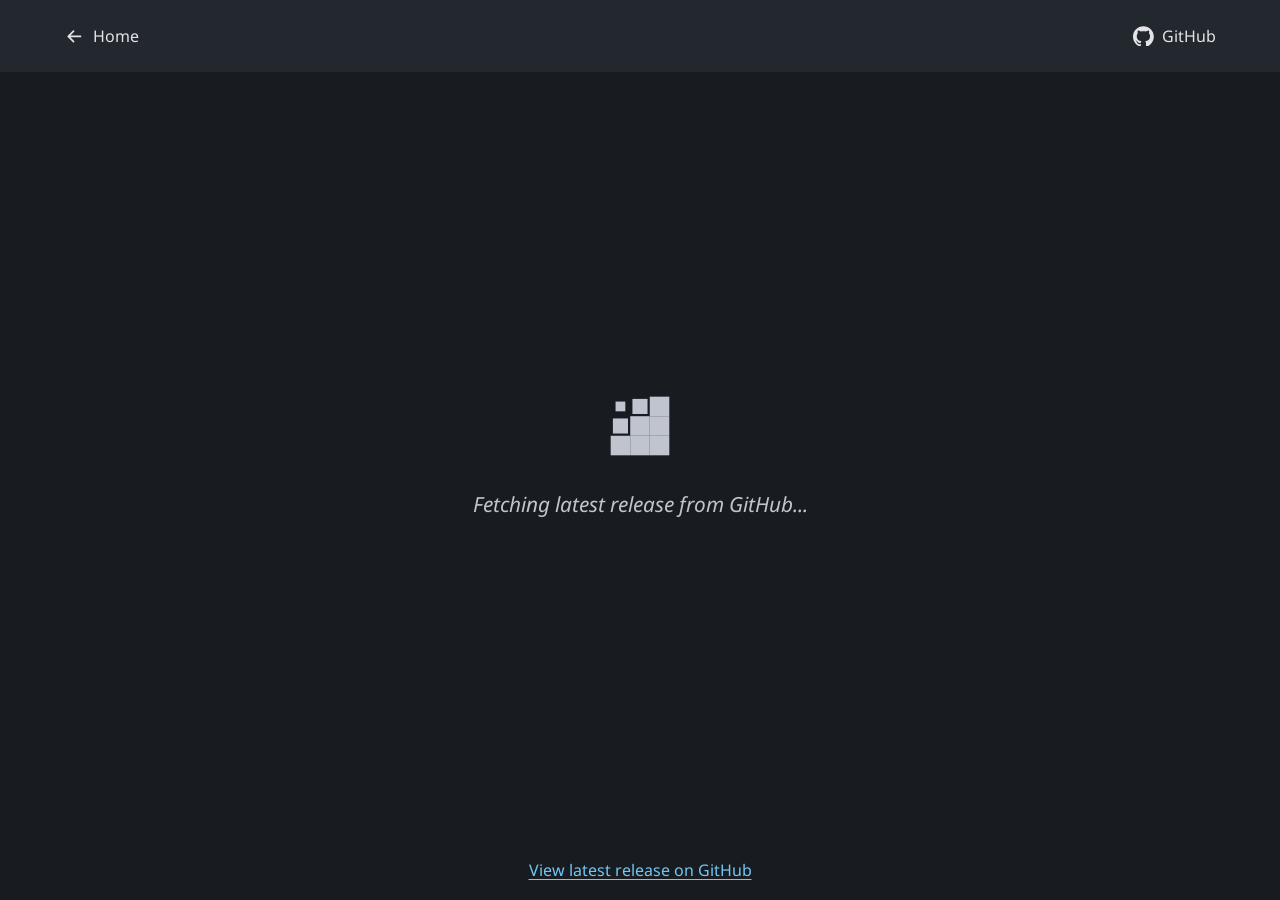
==== download.html @ 9a78561c "new downloads page" ====
<!DOCTYPE html>
<html lang="en">

<head>
    <title>CRLauncher</title>
    <meta charset="UTF-8">
    <meta name="viewport" content="width=device-width, initial-scale=1.0">
    <meta name="description" content="An unofficial launcher for Cosmic Reach.">
    <meta name="keywords" content="java, launcher, cosmicreach, swing, cosmic-reach">
    <link rel="shortcut icon" href="https://avatars.githubusercontent.com/u/163559235?s=48&v=4" type="image/x-icon">


    <link rel="stylesheet" href="styles/reset.css">
    <link rel="stylesheet" type="text/css" href="styles/styles.css">
    <link rel="stylesheet" type="text/css" href="styles/download.css">

    <link rel="preconnect" href="https://fonts.googleapis.com">
    <link rel="preconnect" href="https://fonts.gstatic.com" crossorigin>
    <link href="https://fonts.googleapis.com/css2?family=Noto+Sans:ital,wght@0,100..900;1,100..900&display=swap"
        rel="stylesheet">
    <script defer src="download.js" type="text/javascript"></script>
</head>

<body>
    <header class="downloads-header">
        <nav class="container">
            <a href="./index.html">
                <svg viewBox="0 0 24 24" aria-hidden="true">
                    <path fill="none" stroke="currentColor" stroke-linecap="round" stroke-linejoin="round"
                        stroke-width="2" d="M5 12h14M5 12l6 6m-6-6l6-6" />
                </svg>
                <span>Home</span>
            </a>

            <a href="https://github.com/CRLauncher/CRLauncher">
                <svg viewBox="0 0 256 250" aria-hidden="true">
                    <path fill="currentColor"
                        d="M128.001 0C57.317 0 0 57.307 0 128.001c0 56.554 36.676 104.535 87.535 121.46c6.397 1.185 8.746-2.777 8.746-6.158c0-3.052-.12-13.135-.174-23.83c-35.61 7.742-43.124-15.103-43.124-15.103c-5.823-14.795-14.213-18.73-14.213-18.73c-11.613-7.944.876-7.78.876-7.78c12.853.902 19.621 13.19 19.621 13.19c11.417 19.568 29.945 13.911 37.249 10.64c1.149-8.272 4.466-13.92 8.127-17.116c-28.431-3.236-58.318-14.212-58.318-63.258c0-13.975 5-25.394 13.188-34.358c-1.329-3.224-5.71-16.242 1.24-33.874c0 0 10.749-3.44 35.21 13.121c10.21-2.836 21.16-4.258 32.038-4.307c10.878.049 21.837 1.47 32.066 4.307c24.431-16.56 35.165-13.12 35.165-13.12c6.967 17.63 2.584 30.65 1.255 33.873c8.207 8.964 13.173 20.383 13.173 34.358c0 49.163-29.944 59.988-58.447 63.157c4.591 3.972 8.682 11.762 8.682 23.704c0 17.126-.148 30.91-.148 35.126c0 3.407 2.304 7.398 8.792 6.14C219.37 232.5 256 184.537 256 128.002C256 57.307 198.691 0 128.001 0m-80.06 182.34c-.282.636-1.283.827-2.194.39c-.929-.417-1.45-1.284-1.15-1.922c.276-.655 1.279-.838 2.205-.399c.93.418 1.46 1.293 1.139 1.931m6.296 5.618c-.61.566-1.804.303-2.614-.591c-.837-.892-.994-2.086-.375-2.66c.63-.566 1.787-.301 2.626.591c.838.903 1 2.088.363 2.66m4.32 7.188c-.785.545-2.067.034-2.86-1.104c-.784-1.138-.784-2.503.017-3.05c.795-.547 2.058-.055 2.861 1.075c.782 1.157.782 2.522-.019 3.08m7.304 8.325c-.701.774-2.196.566-3.29-.49c-1.119-1.032-1.43-2.496-.726-3.27c.71-.776 2.213-.558 3.315.49c1.11 1.03 1.45 2.505.701 3.27m9.442 2.81c-.31 1.003-1.75 1.459-3.199 1.033c-1.448-.439-2.395-1.613-2.103-2.626c.301-1.01 1.747-1.484 3.207-1.028c1.446.436 2.396 1.602 2.095 2.622m10.744 1.193c.036 1.055-1.193 1.93-2.715 1.95c-1.53.034-2.769-.82-2.786-1.86c0-1.065 1.202-1.932 2.733-1.958c1.522-.03 2.768.818 2.768 1.868m10.555-.405c.182 1.03-.875 2.088-2.387 2.37c-1.485.271-2.861-.365-3.05-1.386c-.184-1.056.893-2.114 2.376-2.387c1.514-.263 2.868.356 3.061 1.403" />
                </svg>
                <span>GitHub</span>
            </a>
        </nav>
    </header>

    <main class="container hidden">
        <h1 class="text-gradient" id="title">Download CRLauncher</h1>

        <div class="downloads-table">
            <div class="col" id="windows">
                <div class="head">
                    <svg aria-hidden="true" viewBox="0 0 256 256">
                        <path fill="currentColor"
                            d="M0 0h121.329v121.329H0zm134.671 0H256v121.329H134.671zM0 134.671h121.329V256H0zm134.671 0H256V256H134.671z" />
                    </svg>
                    <span>Windows</span>
                </div>

                <div class="row">
                    <a href="https://github.com/CRLauncher/CRLauncher/releases/latest" class="file-url"
                        data-file-type="msi">
                        <span><em>msi</em> installer</span>
                        <svg viewBox="0 0 24 24" aria-hidden="true">
                            <path fill="none" stroke="currentColor" stroke-linecap="round" stroke-linejoin="round"
                                stroke-width="2"
                                d="M12 6H6a2 2 0 0 0-2 2v10a2 2 0 0 0 2 2h10a2 2 0 0 0 2-2v-6m-7 1l9-9m-5 0h5v5" />
                        </svg>
                    </a>
                </div>
                <div class="row">
                    <a href="https://github.com/CRLauncher/CRLauncher/releases/latest" class="file-url"
                        data-file-type="jar">
                        <span>Universal <em>jar</em></span>
                        <svg viewBox="0 0 24 24" aria-hidden="true">
                            <path fill="none" stroke="currentColor" stroke-linecap="round" stroke-linejoin="round"
                                stroke-width="2"
                                d="M12 6H6a2 2 0 0 0-2 2v10a2 2 0 0 0 2 2h10a2 2 0 0 0 2-2v-6m-7 1l9-9m-5 0h5v5" />
                        </svg>
                    </a>
                </div>
            </div>

            <div class="col" id="linux">
                <div class="head">
                    <svg viewBox="0 0 32 32" aria-hidden="true">
                        <path fill="currentColor"
                            d="M16.672 0q-.311.002-.641.027c-5.635.447-4.14 6.411-4.224 8.4c-.104 1.453-.4 2.604-1.4 4.027c-1.183 1.401-2.839 3.667-3.625 6.025c-.369 1.109-.547 2.251-.38 3.324a.5.5 0 0 0-.151.176c-.344.36-.6.803-.881 1.12c-.265.265-.645.355-1.063.532c-.416.181-.88.359-1.151.911c-.12.251-.183.521-.177.803c0 .26.037.531.073.713c.079.531.156.969.052 1.292c-.333.905-.369 1.525-.14 1.979c.233.448.713.625 1.249.803c1.084.265 2.547.181 3.704.796c1.233.625 2.489.896 3.489.631a2.38 2.38 0 0 0 1.609-1.26c.781-.005 1.64-.36 3.011-.448c.932-.079 2.099.359 3.437.265c.036.183.083.265.156.448v.005c.52 1.036 1.484 1.505 2.516 1.427c1.025-.083 2.119-.713 3.004-1.744c.844-1.016 2.245-1.444 3.172-2c.464-.267.839-.625.865-1.141c.031-.531-.265-1.083-.948-1.833v-.131l-.005-.005c-.229-.265-.333-.713-.453-1.233c-.115-.537-.24-1.047-.656-1.396c-.084-.073-.167-.089-.255-.177a.5.5 0 0 0-.251-.088c.573-1.704.349-3.396-.235-4.923c-.708-1.88-1.953-3.52-2.896-4.645c-1.063-1.339-2.104-2.609-2.083-4.489c.036-2.871.317-8.177-4.724-8.188zm.703 4.541h.021c.281 0 .525.084.776.261c.255.181.443.443.583.713c.141.344.215.609.224.963c0-.025.005-.052.005-.077v.14c0-.011-.005-.02-.005-.031l-.005-.032c0 .324-.067.647-.197.943a1.2 1.2 0 0 1-.287.448q-.053-.031-.115-.057c-.14-.063-.265-.083-.38-.176a2 2 0 0 0-.292-.089c.063-.077.193-.177.245-.265c.068-.167.104-.349.115-.536v-.027a1.6 1.6 0 0 0-.084-.531c-.057-.177-.129-.267-.239-.443c-.115-.089-.224-.177-.36-.177h-.02c-.125 0-.235.036-.349.177a1.1 1.1 0 0 0-.271.443a1.5 1.5 0 0 0-.12.531v.027c0 .119.011.239.025.359c-.26-.088-.583-.183-.812-.271a2 2 0 0 1-.021-.265v-.027a2.4 2.4 0 0 1 .199-1.025c.109-.292.307-.543.573-.709c.228-.171.504-.265.791-.265zm-3.948.079h.047c.188 0 .36.063.532.177c.197.172.355.385.459.619c.12.267.187.537.208.891v.005c.005.177.005.272-.005.355v.109l-.109.031c-.203.073-.364.177-.527.267q.023-.181.005-.355v-.021c-.015-.176-.052-.265-.109-.443a.84.84 0 0 0-.224-.359a.33.33 0 0 0-.239-.084h-.032c-.093.005-.172.052-.244.177a.7.7 0 0 0-.161.36c-.037.14-.048.291-.032.443v.015c.016.183.047.272.109.448a.8.8 0 0 0 .219.355c.016.016.027.027.047.031c-.093.079-.156.095-.233.183c-.053.037-.109.084-.177.095a3.4 3.4 0 0 1-.365-.537a2.3 2.3 0 0 1-.208-.891a2.5 2.5 0 0 1 .104-.891c.079-.26.204-.505.38-.713c.172-.177.344-.265.557-.265zm1.828 2.276c.443 0 .975.083 1.62.531c.391.267.699.36 1.407.62c.344.183.541.36.64.537v-.177a.76.76 0 0 1 .021.624c-.167.417-.688.86-1.421 1.125v.005c-.355.177-.667.443-1.032.62c-.369.177-.787.391-1.349.355a1.6 1.6 0 0 1-.599-.089a4 4 0 0 1-.427-.265c-.26-.177-.484-.443-.817-.62v-.005h-.005c-.537-.328-.823-.683-.917-.948c-.088-.359-.005-.624.261-.801c.296-.177.504-.36.64-.448c.14-.099.193-.136.235-.172h.005v-.005c.224-.271.577-.625 1.12-.803c.181-.047.391-.083.619-.083zm3.729 2.853c.48 1.891 1.6 4.636 2.319 5.964c.38.713 1.14 2.213 1.468 4.032q.313-.007.683.088c.864-2.229-.724-4.625-1.448-5.292c-.297-.265-.312-.443-.167-.443c.787.708 1.817 2.095 2.192 3.672c.172.713.215 1.475.032 2.229c.088.036.177.083.271.088c1.375.715 1.885 1.251 1.64 2.052v-.057c-.077-.004-.161 0-.239 0h-.021c.204-.624-.244-1.104-1.421-1.635c-1.219-.531-2.193-.448-2.36.62a1 1 0 0 0-.02.183c-.095.031-.188.067-.281.083c-.573.36-.881.896-1.057 1.584c-.172.713-.224 1.541-.271 2.495c-.032.448-.229 1.119-.428 1.801c-2 1.432-4.776 2.052-7.129.448q-.226-.392-.537-.713a1.9 1.9 0 0 0-.369-.443c.244 0 .453-.041.62-.089a.86.86 0 0 0 .421-.447c.141-.355 0-.928-.464-1.553c-.457-.619-1.239-1.323-2.38-2.025c-.843-.531-1.317-1.161-1.536-1.86c-.219-.713-.188-1.448-.021-2.192c.328-1.427 1.167-2.817 1.704-3.688c.14-.083.047.183-.547 1.303c-.527 1-1.521 3.328-.163 5.135a10.8 10.8 0 0 1 .865-3.833c.749-1.703 2.323-4.671 2.448-7.025c.063.052.287.183.385.271c.287.177.505.443.787.62c.281.265.635.448 1.167.448q.077.006.145.005c.547 0 .975-.177 1.328-.355c.385-.183.699-.448.989-.536h.005c.62-.177 1.115-.537 1.391-.933zm2.917 11.944c.052.801.459 1.661 1.177 1.837c.781.177 1.911-.443 2.385-1.02l.281-.011c.421-.011.771.011 1.129.355l.005.005c.276.265.407.708.521 1.167c.115.536.203 1.041.547 1.421c.645.703.859 1.208.849 1.521c-.021.348-.251.525-.667.791c-.839.537-2.328.948-3.276 2.095c-.824.984-1.828 1.52-2.715 1.588c-.885.073-1.651-.265-2.099-1.197l-.005-.005c-.281-.532-.161-1.365.073-2.251c.235-.891.573-1.796.62-2.531c.047-.953.099-1.781.255-2.423c.161-.62.412-1.063.86-1.307l.057-.032zm-14.422.067h.016q.109-.002.208.021c.5.073.943.443 1.365 1L10.281 25l.005.005c.323.708 1.005 1.416 1.583 2.183c.579.796 1.027 1.509.975 2.093v.011c-.079.989-.641 1.525-1.5 1.724c-.86.177-2.027 0-3.193-.62c-1.291-.713-2.828-.625-3.812-.803c-.489-.088-.812-.271-.964-.536c-.145-.265-.151-.803.167-1.641v-.004c.156-.448.043-1.005-.036-1.495c-.073-.532-.109-.944.057-1.251c.213-.448.531-.531.921-.713c.391-.177.855-.265 1.219-.625h.005v-.005c.339-.353.595-.796.891-1.115c.251-.271.505-.448.88-.448m9.548-12.099c-.579.265-1.261.713-1.985.713s-1.292-.353-1.703-.62c-.208-.181-.375-.359-.5-.448c-.219-.176-.193-.447-.099-.447c.145.02.172.181.265.271c.131.088.287.265.479.443c.391.265.912.624 1.557.624c.647 0 1.407-.359 1.865-.624c.26-.177.593-.443.864-.62c.208-.183.199-.36.369-.36c.172.021.048.177-.192.443c-.245.183-.62.448-.921.625zm-1.443-2.114v-.025c-.005-.027.015-.057.041-.068c.093-.057.239-.037.344.005c.083 0 .213.088.203.181c-.011.063-.115.089-.183.089c-.072 0-.125-.057-.187-.093c-.068-.021-.199-.011-.219-.089zm-.735 0c-.027.079-.152.068-.219.089c-.063.036-.115.093-.188.093c-.068 0-.177-.027-.183-.093c-.009-.089.115-.177.199-.177c.109-.043.244-.063.348-.005c.021.011.048.041.037.068v.025z" />
                    </svg>
                    <span>Linux</span>
                </div>

                <div class="row">
                    <a href="https://github.com/CRLauncher/CRLauncher/releases/latest" class="file-url"
                        data-file-type="jar">
                        <span>Universal <em>jar</em></span>
                        <svg viewBox="0 0 24 24" aria-hidden="true">
                            <path fill="none" stroke="currentColor" stroke-linecap="round" stroke-linejoin="round"
                                stroke-width="2"
                                d="M12 6H6a2 2 0 0 0-2 2v10a2 2 0 0 0 2 2h10a2 2 0 0 0 2-2v-6m-7 1l9-9m-5 0h5v5" />
                        </svg>
                    </a>
                </div>
                <div class="row">
                    <a href="https://github.com/CRLauncher/CRLauncher/releases/latest" class="file-url"
                        data-file-type="deb">
                        <span><em>deb</em> package</span>
                        <svg viewBox="0 0 24 24" aria-hidden="true">
                            <path fill="none" stroke="currentColor" stroke-linecap="round" stroke-linejoin="round"
                                stroke-width="2"
                                d="M12 6H6a2 2 0 0 0-2 2v10a2 2 0 0 0 2 2h10a2 2 0 0 0 2-2v-6m-7 1l9-9m-5 0h5v5" />
                        </svg>
                    </a>
                </div>
                <div class="row">
                    <a href="https://github.com/CRLauncher/CRLauncher/releases/latest" class="file-url"
                        data-file-type="rpm">
                        <span><em>rpm</em> package</span>
                        <svg viewBox="0 0 24 24" aria-hidden="true">
                            <path fill="none" stroke="currentColor" stroke-linecap="round" stroke-linejoin="round"
                                stroke-width="2"
                                d="M12 6H6a2 2 0 0 0-2 2v10a2 2 0 0 0 2 2h10a2 2 0 0 0 2-2v-6m-7 1l9-9m-5 0h5v5" />
                        </svg>
                    </a>
                </div>
            </div>

            <div class="col" id="mac">
                <div class="head">
                    <svg viewBox="0 0 32 32" aria-hidden="true">
                        <path fill="currentColor"
                            d="M9.438 31.401a7 7 0 0 1-1.656-1.536a20 20 0 0 1-1.422-1.938a18.9 18.9 0 0 1-2.375-4.849c-.667-2-.99-3.917-.99-5.792c0-2.094.453-3.922 1.339-5.458a7.7 7.7 0 0 1 2.797-2.906a7.45 7.45 0 0 1 3.786-1.12q.705.002 1.51.198c.385.109.854.281 1.427.495c.729.281 1.13.453 1.266.495c.427.156.786.224 1.068.224c.214 0 .516-.068.859-.172c.193-.068.557-.188 1.078-.411c.516-.188.922-.349 1.245-.469c.495-.146.974-.281 1.401-.349a6.7 6.7 0 0 1 1.531-.063a9 9 0 0 1 2.589.557c1.359.547 2.458 1.401 3.276 2.615a6.4 6.4 0 0 0-.969.734a8.2 8.2 0 0 0-1.641 2.005a6.8 6.8 0 0 0-.859 3.359c.021 1.443.391 2.714 1.12 3.813a7.2 7.2 0 0 0 2.047 2.047c.417.281.776.474 1.12.604c-.161.5-.333.984-.536 1.464a19 19 0 0 1-1.667 3.083c-.578.839-1.031 1.464-1.375 1.88c-.536.635-1.052 1.12-1.573 1.458c-.573.38-1.25.583-1.938.583a4.4 4.4 0 0 1-1.38-.167c-.385-.13-.766-.271-1.141-.432a9 9 0 0 0-1.203-.453a6.3 6.3 0 0 0-3.099-.005c-.417.12-.818.26-1.214.432c-.557.234-.927.391-1.141.458c-.427.125-.87.203-1.318.229c-.693 0-1.339-.198-1.979-.599zm9.14-24.615c-.906.453-1.771.646-2.63.583c-.135-.865 0-1.75.359-2.719a7.3 7.3 0 0 1 1.333-2.24A7.1 7.1 0 0 1 19.812.733q1.319-.68 2.521-.734c.104.906 0 1.797-.333 2.76a8 8 0 0 1-1.333 2.344a6.8 6.8 0 0 1-2.115 1.682z" />
                    </svg>
                    <span>Mac OS</span>
                </div>
                <div class="row">
                    <a href="https://github.com/CRLauncher/CRLauncher/releases/latest" class="file-url"
                        data-file-type="dmg">
                        <span><em>dmg</em> package</span>
                        <svg viewBox="0 0 24 24" aria-hidden="true">
                            <path fill="none" stroke="currentColor" stroke-linecap="round" stroke-linejoin="round"
                                stroke-width="2"
                                d="M12 6H6a2 2 0 0 0-2 2v10a2 2 0 0 0 2 2h10a2 2 0 0 0 2-2v-6m-7 1l9-9m-5 0h5v5" />
                        </svg>
                    </a>
                </div>
                <div class="row">
                    <a href="https://github.com/CRLauncher/CRLauncher/releases/latest" class="file-url"
                        data-file-type="jar">
                        <span>Universal <em>jar</em></span>
                        <svg viewBox="0 0 24 24" aria-hidden="true">
                            <path fill="none" stroke="currentColor" stroke-linecap="round" stroke-linejoin="round"
                                stroke-width="2"
                                d="M12 6H6a2 2 0 0 0-2 2v10a2 2 0 0 0 2 2h10a2 2 0 0 0 2-2v-6m-7 1l9-9m-5 0h5v5" />
                        </svg>
                    </a>
                </div>
            </div>

        </div>
    </main>

    <div class="loading-indicator">
        <div class="loader">
            <svg viewBox="0 0 24 24" aria-hidden="true">
                <rect width="7.33" height="7.33" x="1" y="1" fill="currentColor">
                    <animate id="SVGzjrPLenI" attributeName="x" begin="0;SVGXAURnSRI.end+0.2s" dur="0.6s"
                        values="1;4;1" />
                    <animate attributeName="y" begin="0;SVGXAURnSRI.end+0.2s" dur="0.6s" values="1;4;1" />
                    <animate attributeName="width" begin="0;SVGXAURnSRI.end+0.2s" dur="0.6s" values="7.33;1.33;7.33" />
                    <animate attributeName="height" begin="0;SVGXAURnSRI.end+0.2s" dur="0.6s" values="7.33;1.33;7.33" />
                </rect>
                <rect width="7.33" height="7.33" x="8.33" y="1" fill="currentColor">
                    <animate attributeName="x" begin="SVGzjrPLenI.begin+0.1s" dur="0.6s" values="8.33;11.33;8.33" />
                    <animate attributeName="y" begin="SVGzjrPLenI.begin+0.1s" dur="0.6s" values="1;4;1" />
                    <animate attributeName="width" begin="SVGzjrPLenI.begin+0.1s" dur="0.6s" values="7.33;1.33;7.33" />
                    <animate attributeName="height" begin="SVGzjrPLenI.begin+0.1s" dur="0.6s" values="7.33;1.33;7.33" />
                </rect>
                <rect width="7.33" height="7.33" x="1" y="8.33" fill="currentColor">
                    <animate attributeName="x" begin="SVGzjrPLenI.begin+0.1s" dur="0.6s" values="1;4;1" />
                    <animate attributeName="y" begin="SVGzjrPLenI.begin+0.1s" dur="0.6s" values="8.33;11.33;8.33" />
                    <animate attributeName="width" begin="SVGzjrPLenI.begin+0.1s" dur="0.6s" values="7.33;1.33;7.33" />
                    <animate attributeName="height" begin="SVGzjrPLenI.begin+0.1s" dur="0.6s" values="7.33;1.33;7.33" />
                </rect>
                <rect width="7.33" height="7.33" x="15.66" y="1" fill="currentColor">
                    <animate attributeName="x" begin="SVGzjrPLenI.begin+0.2s" dur="0.6s" values="15.66;18.66;15.66" />
                    <animate attributeName="y" begin="SVGzjrPLenI.begin+0.2s" dur="0.6s" values="1;4;1" />
                    <animate attributeName="width" begin="SVGzjrPLenI.begin+0.2s" dur="0.6s" values="7.33;1.33;7.33" />
                    <animate attributeName="height" begin="SVGzjrPLenI.begin+0.2s" dur="0.6s" values="7.33;1.33;7.33" />
                </rect>
                <rect width="7.33" height="7.33" x="8.33" y="8.33" fill="currentColor">
                    <animate attributeName="x" begin="SVGzjrPLenI.begin+0.2s" dur="0.6s" values="8.33;11.33;8.33" />
                    <animate attributeName="y" begin="SVGzjrPLenI.begin+0.2s" dur="0.6s" values="8.33;11.33;8.33" />
                    <animate attributeName="width" begin="SVGzjrPLenI.begin+0.2s" dur="0.6s" values="7.33;1.33;7.33" />
                    <animate attributeName="height" begin="SVGzjrPLenI.begin+0.2s" dur="0.6s" values="7.33;1.33;7.33" />
                </rect>
                <rect width="7.33" height="7.33" x="1" y="15.66" fill="currentColor">
                    <animate attributeName="x" begin="SVGzjrPLenI.begin+0.2s" dur="0.6s" values="1;4;1" />
                    <animate attributeName="y" begin="SVGzjrPLenI.begin+0.2s" dur="0.6s" values="15.66;18.66;15.66" />
                    <animate attributeName="width" begin="SVGzjrPLenI.begin+0.2s" dur="0.6s" values="7.33;1.33;7.33" />
                    <animate attributeName="height" begin="SVGzjrPLenI.begin+0.2s" dur="0.6s" values="7.33;1.33;7.33" />
                </rect>
                <rect width="7.33" height="7.33" x="15.66" y="8.33" fill="currentColor">
                    <animate attributeName="x" begin="SVGzjrPLenI.begin+0.3s" dur="0.6s" values="15.66;18.66;15.66" />
                    <animate attributeName="y" begin="SVGzjrPLenI.begin+0.3s" dur="0.6s" values="8.33;11.33;8.33" />
                    <animate attributeName="width" begin="SVGzjrPLenI.begin+0.3s" dur="0.6s" values="7.33;1.33;7.33" />
                    <animate attributeName="height" begin="SVGzjrPLenI.begin+0.3s" dur="0.6s" values="7.33;1.33;7.33" />
                </rect>
                <rect width="7.33" height="7.33" x="8.33" y="15.66" fill="currentColor">
                    <animate attributeName="x" begin="SVGzjrPLenI.begin+0.3s" dur="0.6s" values="8.33;11.33;8.33" />
                    <animate attributeName="y" begin="SVGzjrPLenI.begin+0.3s" dur="0.6s" values="15.66;18.66;15.66" />
                    <animate attributeName="width" begin="SVGzjrPLenI.begin+0.3s" dur="0.6s" values="7.33;1.33;7.33" />
                    <animate attributeName="height" begin="SVGzjrPLenI.begin+0.3s" dur="0.6s" values="7.33;1.33;7.33" />
                </rect>
                <rect width="7.33" height="7.33" x="15.66" y="15.66" fill="currentColor">
                    <animate id="SVGXAURnSRI" attributeName="x" begin="SVGzjrPLenI.begin+0.4s" dur="0.6s"
                        values="15.66;18.66;15.66" />
                    <animate attributeName="y" begin="SVGzjrPLenI.begin+0.4s" dur="0.6s" values="15.66;18.66;15.66" />
                    <animate attributeName="width" begin="SVGzjrPLenI.begin+0.4s" dur="0.6s" values="7.33;1.33;7.33" />
                    <animate attributeName="height" begin="SVGzjrPLenI.begin+0.4s" dur="0.6s" values="7.33;1.33;7.33" />
                </rect>
            </svg>
            <span>Fetching latest release from GitHub...</span>
        </div>
    </div>

    <footer class="container">
        <div>
            <a href="https://github.com/CRLauncher/CRLauncher/releases/latest" class="file-url" data-file-type="">View
                latest release on GitHub</a>
        </div>
    </footer>

</body>

</html>
---- styles/styles.css ----
:root {
    /* FONT SIZES */
    --font-sm: 0.83rem;
    --font-base: 1rem;
    --font-md: 1.17rem;
    --font-lg: 1.25rem;
    --font-xl: 1.5rem;
    --font-2xl: 2rem;
    --font-3xl: 2.75rem;
    --font-4xl: 3.5rem;
    --font-5xl: 5rem;

    --accent-color-hue: 200;
    --bg-saturation: 13%;
    --tint-hue: 220;

    /* COLORS -- DARK THEME */
    --accent-foreground: var(--accent-color-hue), 85%, 70%;
    --foreground-bright: var(--tint-hue), var(--bg-saturation), 98%;
    --foreground: var(--tint-hue), var(--bg-saturation), 90%;
    --muted-foreground: var(--tint-hue), var(--bg-saturation), 78%;
    --extra-muted-foreground: var(--tint-hue), var(--bg-saturation), 60%;
    --background: var(--tint-hue), var(--bg-saturation), 11%;
    --card-background: var(--tint-hue), var(--bg-saturation), 16%;
    --accent-background: var(--accent-color-hue), 95%, 35%;
    --shallow-background: var(--tint-hue), var(--bg-saturation), 22%;
    --shallower-background: var(--tint-hue), var(--bg-saturation), 34%;

    /* Border radii */
    --rounded-sm: 0.17rem;
    --rounded: 0.4rem;
    --rounded-lg: 0.65rem;
    --rounded-xl: 1rem;

    --default-transition-duration: 0.15s;
    --default-transition: background-color var(--default-transition-duration), color var(--default-transition-duration), border-color var(--default-transition-duration), fill var(--default-transition-duration), stroke var(--default-transition-duration), text-decoration-color var(--default-transition-duration), text-shadow var(--default-transition-duration), box-shadow var(--default-transition-duration);
}

html,
body {
    color: hsl(var(--foreground));
    background-color: hsl(var(--background));
    font-size: var(--font-base);
    font-weight: 400;
    scrollbar-gutter: stable;
    width: 100%;

    font-family: "Noto sans", system-ui, -apple-system, BlinkMacSystemFont, 'Segoe UI', Roboto, Oxygen, Ubuntu, Cantarell, 'Open Sans', 'Helvetica Neue', sans-serif;
}

button,
a {
    transition: var(--default-transition);
}

/* A few utilities */

.full-height {
    min-height: 100vh;
    min-height: min(100vh, 67rem);
    min-height: clamp(45rem, 100vh, 67rem);
}

.container {
    width: 100%;
    max-width: 90rem;
    margin-inline: auto;
    padding-inline: 1.5rem;
}

.muted-text {
    color: hsl(var(--muted-foreground));
}

.text-gradient {
    background-clip: text;
    color: transparent;
    -webkit-background-clip: text;
    -webkit-text-fill-color: transparent;
    background-image: linear-gradient(45deg, oklab(97.5% -0.006 -0.011), oklab(90.2% -0.018 -0.047), oklab(81% -0.021 -0.071), oklab(68.4% -0.009 -0.105), oklab(60.5% -0.005 -0.147));
}

.underline {
    text-decoration: underline;
    text-underline-offset: 0.2rem;
    text-decoration-thickness: 0.1rem;
    text-decoration-color: hsl(var(--extra-muted-foreground));
}

.underline:hover {
    text-decoration-color: hsl(var(--muted-foreground));
}

.github-octo:hover .octo-arm {
    animation: octocat-wave 560ms ease-in-out
}

@keyframes octocat-wave {

    0%,
    100% {
        transform: rotate(0)
    }

    20%,
    60% {
        transform: rotate(-25deg)
    }

    40%,
    80% {
        transform: rotate(10deg)
    }
}

@media (max-width:500px) {
    .github-octo .octo-arm {
        animation: octocat-wave 560ms ease-in-out
    }

    .github-octo:hover .octo-arm {
        animation: none
    }
}

/* Element styles */

.fixed__github-link {
    position: absolute;
    top: 0;
    right: 0;
    z-index: 1000;
}

.fixed__github-link svg {
    width: 5rem;
    height: 5rem;
}

.hero-section {
    width: 100%;
    display: grid;
    grid-template-columns: 1fr;
    place-items: center;
    padding: 5rem 0;
    gap: 0.25rem;
}

.hero__text-container {
    display: grid;
    place-items: center;
    padding: 2.5rem 0;
}

.hero__title {
    max-width: 32ch;
    text-align: center;
    font-size: var(--font-2xl);
    line-height: 125%;
    margin-bottom: 2.5rem;
}

.hero__action-buttons {
    width: fit-content;
    display: flex;
    align-items: center;
    justify-content: center;
    flex-wrap: wrap;
    gap: 1rem 2.5rem;
    margin-bottom: 1rem;
}

.hero__button {
    display: flex;
    align-items: center;
    justify-content: center;
    gap: 0.5rem;
    padding: 0.67rem 1.87rem;
    border-radius: var(--rounded);
    font-weight: bold;
    color: hsl(var(--foreground));
}

.hero__button .icon {
    color: currentColor;
    fill: currentColor;
    width: 1.5em;
    height: 1.5em;
    flex-shrink: 0;
}

.hero__primary-action {
    background-color: hsla(var(--accent-background), 1);
    color: hsl(var(--foreground-bright));
}

.hero__primary-action:hover {
    background-color: hsla(var(--accent-background), 0.9);
}

.hero__secondary-action {
    background-color: hsla(var(--accent-background), 0.3);
}

.hero__secondary-action:hover {
    background-color: hsla(var(--accent-background), 0.2);
}

.hero__action-buttons-note {
    font-size: var(--font-base);
}

.hero__image-container {
    display: flex;
    align-items: center;
    justify-content: center;
}

.hero__image {
    height: auto;
    aspect-ratio: auto;
    flex-shrink: 0;
}

.features-section {
    width: 100%;
    display: grid;
    grid-template-columns: 1fr;
    place-items: center;
}

.features__box {
    width: fit-content;
    display: grid;
    gap: 1.5rem;
    padding: 2.5rem 0;
}

.features__title {
    width: fit-content;
    font-size: var(--font-2xl);
    font-weight: bold;
    line-height: 100%;
}

.features__list {
    list-style-type: disc;
    list-style-position: outside;
    margin-left: 1.5rem;
}

.features__list-item {
    font-size: var(--font-lg);
    line-height: 125%;
    color: hsla(var(--muted-foreground));
    padding: 0.2rem 0;
}

.features__image-box {
    display: grid;
    grid-template-columns: 1fr;
}

@media screen and (min-width: 768px) {
    .hero__title {
        font-size: var(--font-3xl);
    }

    .hero__button {
        padding: 0.87rem 2.5rem;
    }

    .container {
        padding-inline: 3rem;
    }
}

.hidden {
    display: none !important;
}
---- styles/download.css ----
html {
    scrollbar-gutter: unset;
}

body {
    min-block-size: 100svb;
    display: grid;
    grid-template-rows: min-content 1fr;
}

.downloads-header {
    width: 100%;
    background-color: hsl(var(--card-background));
}

.downloads-header nav {
    padding-block: 1rem;
    display: flex;
    align-items: center;
    justify-content: space-between;
}

.downloads-header nav a {
    height: 2.5rem;
    padding-inline: 1rem;
    display: flex;
    align-items: center;
    gap: 0.5em;
    border-radius: 0.3rem;

    &:hover,
    &:focus-visible {
        background-color: hsl(var(--shallow-background));
    }
}

main {
    display: grid;
    align-content: start;
    padding-block: 4rem;
    gap: 2rem;
}

main h1 {
    justify-self: center;
    font-size: 3.5vw;
}

.downloads-table {
    padding: 2rem;
    display: grid;
    justify-content: center;
    grid-template-columns: repeat(3, minmax(14rem, 1fr));
}

.downloads-table .col:not(:last-of-type) {
    border-inline-end: 1px solid hsl(var(--shallow-background));
}

.downloads-table .head {
    display: grid;
    justify-items: center;
    gap: 0.5rem;
    padding: 1rem;
    border-block-end: 1px solid hsl(var(--shallow-background));
    color: hsl(var(--muted-foreground));

    svg {
        width: auto;
        height: 3rem;
    }
}

.downloads-table .row {
    padding: 1rem 1rem;
    padding-inline-start: 2rem;

    a {
        width: fit-content;
        display: flex;
        align-items: center;
        gap: 0.5em;
        color: hsl(var(--muted-foreground));
    }

    svg {
        width: 1.1em;
        height: 1.1em;
        color: hsl(var(--extra-muted-foreground));
        opacity: 0.2;
        transition: opacity 300ms;
    }

    a:hover,
    a:focus-visible {
        color: hsl(var(--accent-foreground));

        svg {
            opacity: 1;
        }
    }

    em {
        border-radius: 0.3rem;
        padding: 0.15em 0.3em;
        background-color: lch(from currentColor l c h / 0.12);
        font-size: 0.8rem;
        font-weight: 600;
        text-transform: uppercase;
        font-family: monospace;
        font-style: normal;
    }
}

.downloads-table .col:nth-of-type(odd) .row:nth-child(odd) {
    background-color: hsl(var(--card-background));
}

.downloads-table .col:nth-of-type(even) .row:nth-child(even) {
    background-color: hsl(var(--card-background));
}

footer div {
    display: flex;
    align-items: center;
    justify-content: center;
    padding: 1rem 0;

    a {
        text-decoration: underline;
        color: hsl(var(--accent-foreground));
        text-underline-offset: 0.2em;
        padding: 0.2em 1em;
        border-radius: 0.3em;
    }

    a:hover,
    a:focus-visible {
        background: hsl(var(--accent-foreground));
        color: black;
        /* text-decoration: none; */
    }
}

.loading-indicator {
    display: grid;
    place-content: center;

    .loader {
        display: grid;
        gap: 2rem;
        justify-items: center;
        color: hsl(var(--muted-foreground));
    }

    .loader svg {
        width: 4rem;
        height: 4rem;
    }

    .loader span {
        font-style: italic;
        font-size: 1.3rem;
        animation: shimmer 800ms linear alternate infinite;
    }
}

@keyframes shimmer {
    from {
        filter: brightness(50%);
    }

    to {
        filter: brightness(150%);
    }
}
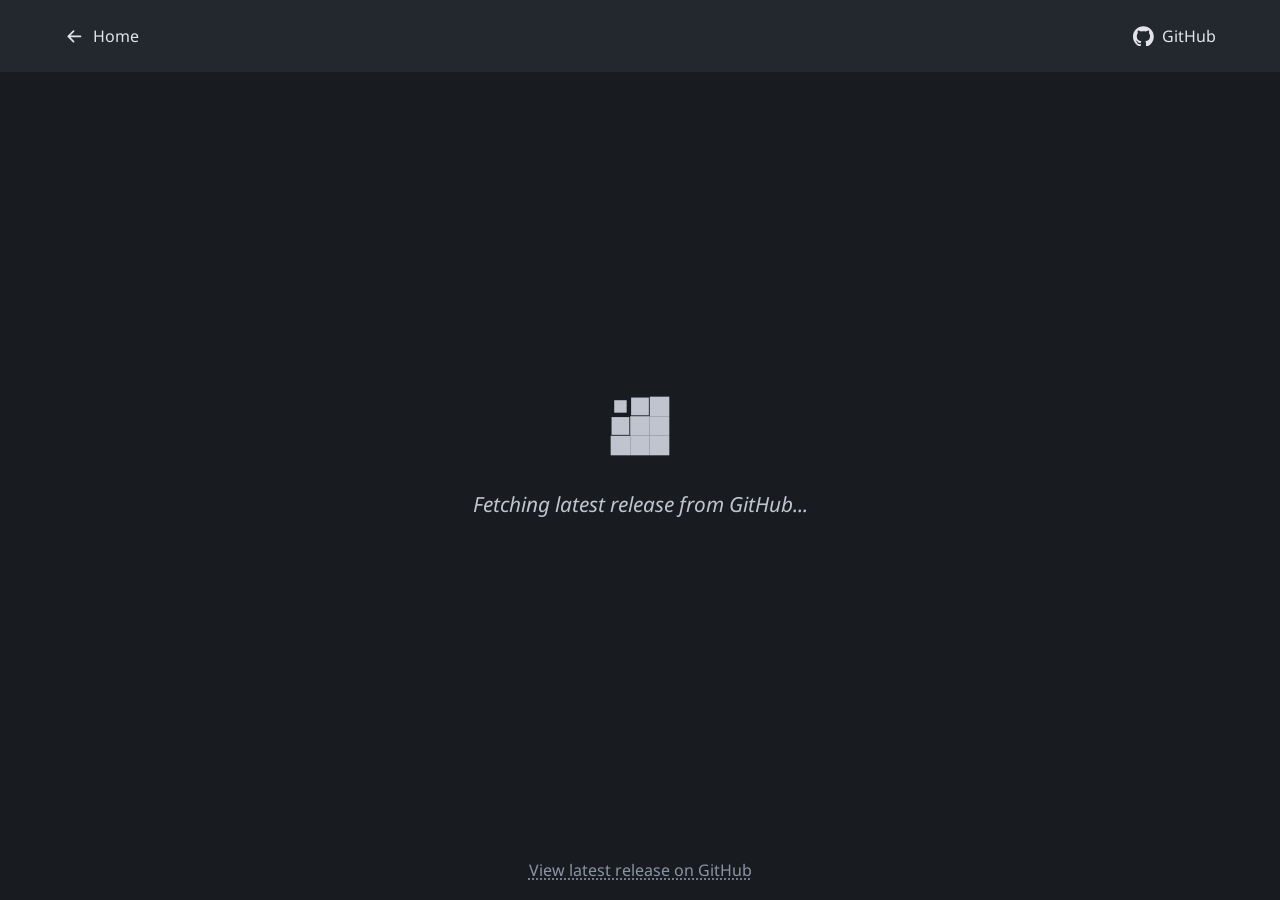
==== commit 593567d7: "separate out the universal jar download" ====
--- a/download.html
+++ b/download.html
@@ -66,18 +66,8 @@
                         </svg>
                     </a>
                 </div>
-                <div class="row">
-                    <a href="https://github.com/CRLauncher/CRLauncher/releases/latest" class="file-url"
-                        data-file-type="jar">
-                        <span>Universal <em>jar</em></span>
-                        <svg viewBox="0 0 24 24" aria-hidden="true">
-                            <path fill="none" stroke="currentColor" stroke-linecap="round" stroke-linejoin="round"
-                                stroke-width="2"
-                                d="M12 6H6a2 2 0 0 0-2 2v10a2 2 0 0 0 2 2h10a2 2 0 0 0 2-2v-6m-7 1l9-9m-5 0h5v5" />
-                        </svg>
-                    </a>
-                </div>
             </div>
+
 
             <div class="col" id="linux">
                 <div class="head">
@@ -90,17 +80,6 @@
 
                 <div class="row">
                     <a href="https://github.com/CRLauncher/CRLauncher/releases/latest" class="file-url"
-                        data-file-type="jar">
-                        <span>Universal <em>jar</em></span>
-                        <svg viewBox="0 0 24 24" aria-hidden="true">
-                            <path fill="none" stroke="currentColor" stroke-linecap="round" stroke-linejoin="round"
-                                stroke-width="2"
-                                d="M12 6H6a2 2 0 0 0-2 2v10a2 2 0 0 0 2 2h10a2 2 0 0 0 2-2v-6m-7 1l9-9m-5 0h5v5" />
-                        </svg>
-                    </a>
-                </div>
-                <div class="row">
-                    <a href="https://github.com/CRLauncher/CRLauncher/releases/latest" class="file-url"
                         data-file-type="deb">
                         <span><em>deb</em> package</span>
                         <svg viewBox="0 0 24 24" aria-hidden="true">
@@ -142,19 +121,21 @@
                         </svg>
                     </a>
                 </div>
-                <div class="row">
-                    <a href="https://github.com/CRLauncher/CRLauncher/releases/latest" class="file-url"
-                        data-file-type="jar">
-                        <span>Universal <em>jar</em></span>
-                        <svg viewBox="0 0 24 24" aria-hidden="true">
-                            <path fill="none" stroke="currentColor" stroke-linecap="round" stroke-linejoin="round"
-                                stroke-width="2"
-                                d="M12 6H6a2 2 0 0 0-2 2v10a2 2 0 0 0 2 2h10a2 2 0 0 0 2-2v-6m-7 1l9-9m-5 0h5v5" />
-                        </svg>
-                    </a>
-                </div>
             </div>
 
+        </div>
+
+        <div class="alternate-download">
+            <a href="https://github.com/CRLauncher/CRLauncher/releases/latest" class="file-url" data-file-type="jar">
+                <span>
+                    Download Universal JAR <span class="info">(Requires Java 17)</span>
+                </span>
+                <svg viewBox="0 0 24 24" aria-hidden="true">
+                    <path fill="none" stroke="currentColor" stroke-linecap="round" stroke-linejoin="round"
+                        stroke-width="2"
+                        d="M12 6H6a2 2 0 0 0-2 2v10a2 2 0 0 0 2 2h10a2 2 0 0 0 2-2v-6m-7 1l9-9m-5 0h5v5" />
+                </svg>
+            </a>
         </div>
     </main>
 
--- a/styles/download.css
+++ b/styles/download.css
@@ -42,8 +42,9 @@
 }
 
 main h1 {
+    text-align: center;
     justify-self: center;
-    font-size: 3.5vw;
+    font-size: clamp(2rem, 3.5vw, 6rem);
 }
 
 .downloads-table {
@@ -55,6 +56,17 @@
 
 .downloads-table .col:not(:last-of-type) {
     border-inline-end: 1px solid hsl(var(--shallow-background));
+}
+
+@media (width < 68rem) {
+    .downloads-table {
+        grid-template-columns: 1fr;
+        gap: 4rem;
+    }
+
+    .downloads-table .col:not(:last-of-type) {
+        border-inline-end: 0px;
+    }
 }
 
 .downloads-table .head {
@@ -81,6 +93,7 @@
         align-items: center;
         gap: 0.5em;
         color: hsl(var(--muted-foreground));
+        text-transform: capitalize;
     }
 
     svg {
@@ -94,6 +107,7 @@
     a:hover,
     a:focus-visible {
         color: hsl(var(--accent-foreground));
+        --highlight: hsl(var(--accent-foreground));
 
         svg {
             opacity: 1;
@@ -103,6 +117,7 @@
     em {
         border-radius: 0.3rem;
         padding: 0.15em 0.3em;
+        color: var(--highlight, hsl(var(--foreground)));
         background-color: lch(from currentColor l c h / 0.12);
         font-size: 0.8rem;
         font-weight: 600;
@@ -112,12 +127,41 @@
     }
 }
 
-.downloads-table .col:nth-of-type(odd) .row:nth-child(odd) {
+.downloads-table .col:nth-of-type(odd) .row:nth-of-type(even) {
     background-color: hsl(var(--card-background));
 }
 
-.downloads-table .col:nth-of-type(even) .row:nth-child(even) {
+.downloads-table .col:nth-of-type(even) .row:nth-of-type(odd) {
     background-color: hsl(var(--card-background));
+}
+
+.alternate-download {
+    display: grid;
+    place-content: center;
+
+    a {
+        display: flex;
+        align-items: center;
+        gap: 0.5em;
+        color: hsl(var(--muted-foreground));
+        text-decoration: underline;
+        text-underline-offset: 0.5em;
+    }
+
+    a .info {
+        font-family: monospace;
+        color: lch(from currentColor l calc(c / 2) h / 0.75);
+    }
+
+    a svg {
+        font-size: 0.75em;
+        color: lch(from currentColor calc(l / 2) calc(c / 2) h);
+    }
+
+    a:hover,
+    a:focus-visible {
+        color: hsl(var(--accent-foreground));
+    }
 }
 
 footer div {
@@ -127,18 +171,19 @@
     padding: 1rem 0;
 
     a {
-        text-decoration: underline;
-        color: hsl(var(--accent-foreground));
-        text-underline-offset: 0.2em;
+        color: hsl(var(--extra-muted-foreground));
         padding: 0.2em 1em;
         border-radius: 0.3em;
+        text-decoration: underline;
+        text-decoration-style: dotted;
+        text-underline-offset: 0.2em;
+        text-decoration-color: hsl(var(--extra-muted-foreground));
     }
 
     a:hover,
     a:focus-visible {
-        background: hsl(var(--accent-foreground));
+        background: hsl(var(--extra-muted-foreground));
         color: black;
-        /* text-decoration: none; */
     }
 }
 
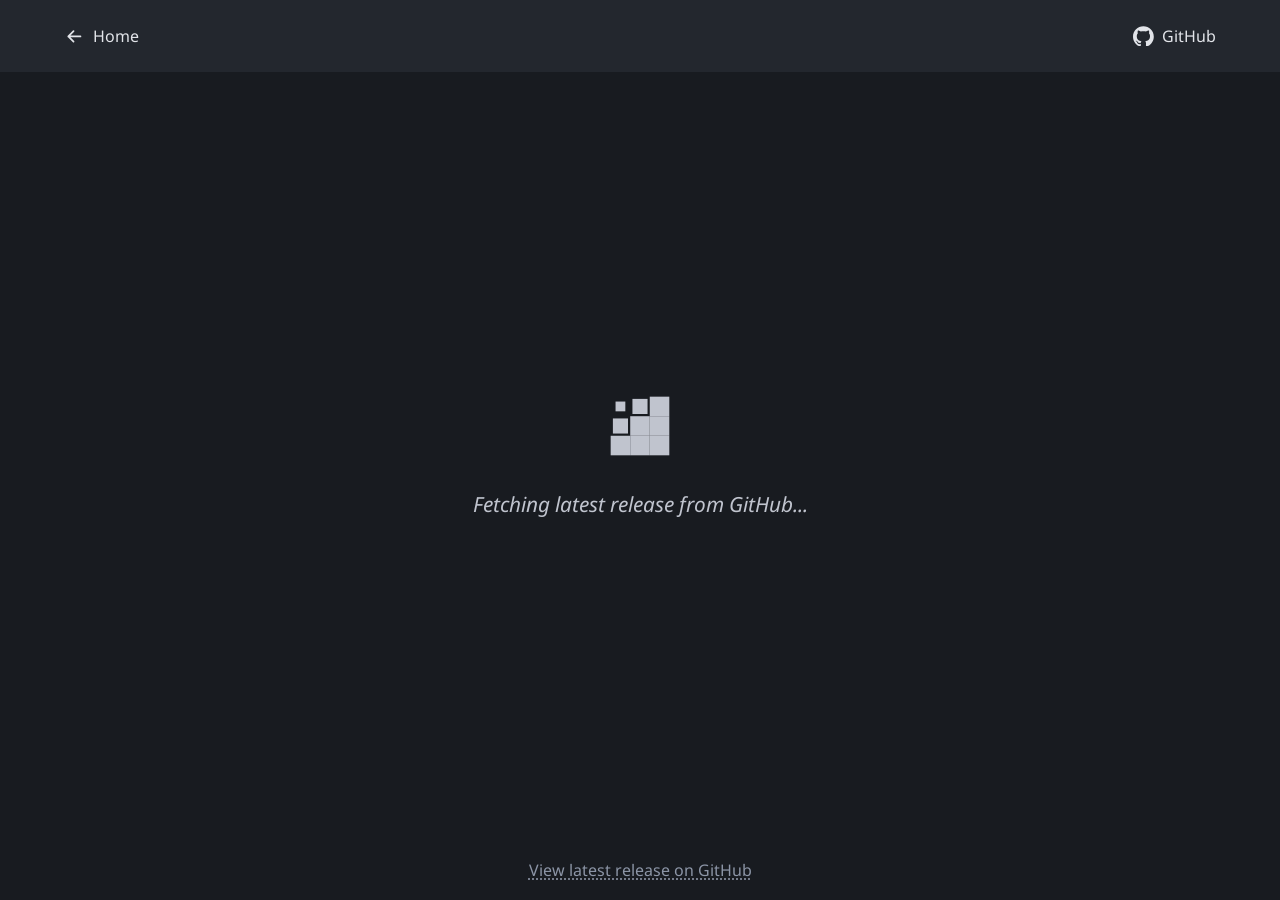
==== commit c70f54ff: "Fix latest release link" ====
--- a/download.html
+++ b/download.html
@@ -205,11 +205,11 @@
 
     <footer class="container">
         <div>
-            <a href="https://github.com/CRLauncher/CRLauncher/releases/latest" class="file-url" data-file-type="">View
+            <a href="https://github.com/CRLauncher/CRLauncher/releases/latest">View
                 latest release on GitHub</a>
         </div>
     </footer>
 
 </body>
 
-</html>+</html>
